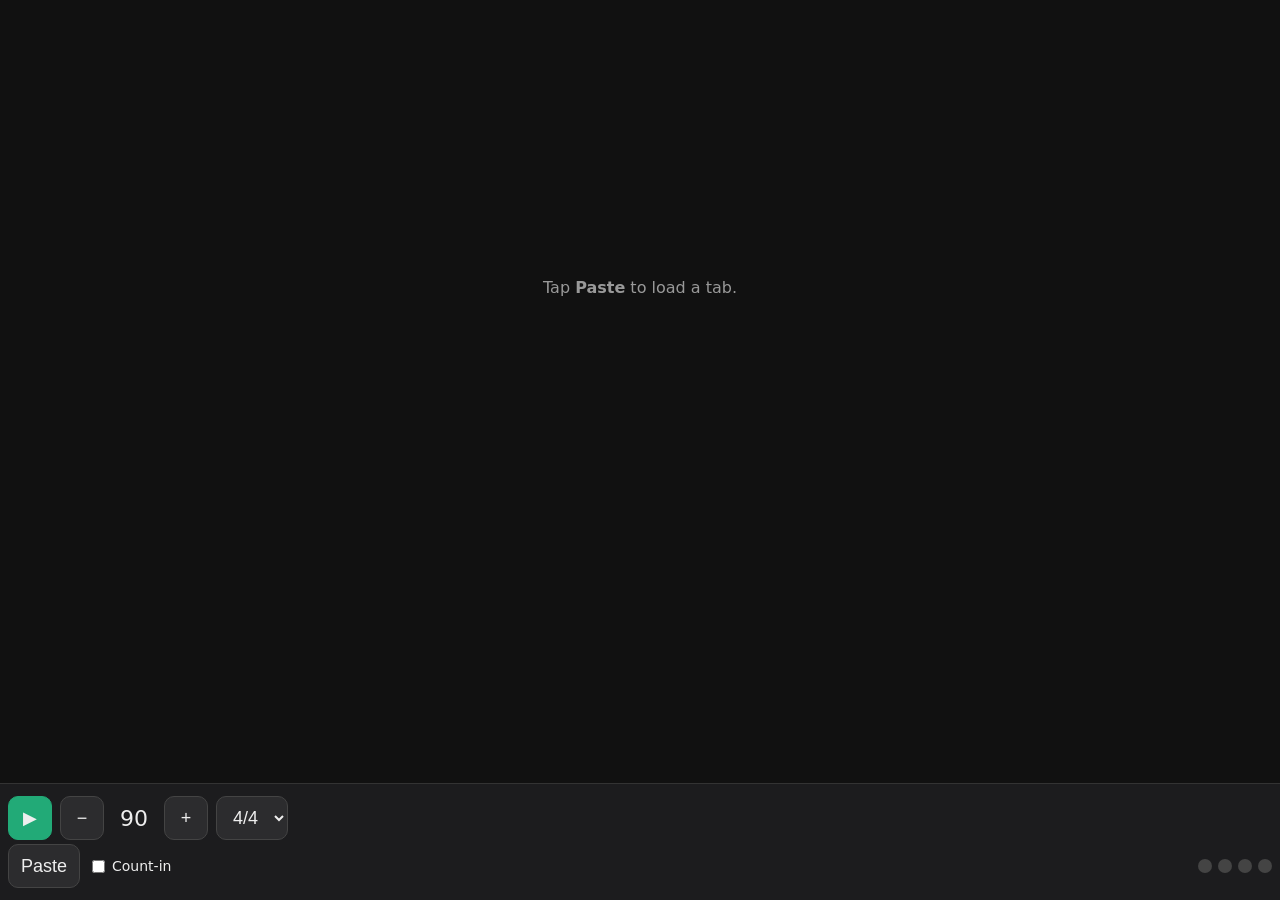
==== index.html @ aedd1376 "T1-T3: skeleton, metronome, paste import and parser Co-authored-by: Copilot <223556219+Copilot@users" ====
<!doctype html>
<html lang="en">
<head>
<meta charset="utf-8">
<meta name="viewport" content="width=device-width, initial-scale=1, viewport-fit=cover">
<meta name="theme-color" content="#111111">
<title>Tab Trainer</title>
<link rel="stylesheet" href="style.css">
</head>
<body>
<main id="tab" aria-live="polite">
  <p class="hint">Tap <b>Paste</b> to load a tab.</p>
</main>
<nav id="bar">
  <div class="row">
    <button id="play" aria-label="Start metronome">▶</button>
    <button id="bpm-down" aria-label="Slower">−</button>
    <output id="bpm">90</output>
    <button id="bpm-up" aria-label="Faster">+</button>
    <select id="sig" aria-label="Time signature">
      <option value="4" selected>4/4</option>
      <option value="3">3/4</option>
      <option value="6">6/8</option>
      <option value="5">5/4</option>
      <option value="2">2/4</option>
    </select>
  </div>
  <div class="row">
    <button id="paste">Paste</button>
    <label class="chk"><input type="checkbox" id="countin"> Count-in</label>
    <span id="beats" aria-hidden="true"></span>
  </div>
</nav>
<dialog id="paste-dlg">
  <form method="dialog">
    <textarea id="paste-text" placeholder="Paste tab text here" rows="8"></textarea>
    <div class="row">
      <button value="cancel">Cancel</button>
      <button id="paste-ok" value="ok">Load</button>
    </div>
  </form>
</dialog>
<script type="module" src="app.js"></script>
</body>
</html>
---- style.css ----
* { box-sizing: border-box; }
html, body { margin: 0; height: 100%; overflow-x: hidden; background: #111; color: #eee;
  font-family: system-ui, sans-serif; -webkit-text-size-adjust: 100%; }
#tab { padding: 8px 6px calc(120px + env(safe-area-inset-bottom)); max-width: 100vw; }
.hint { color: #999; text-align: center; margin-top: 30vh; }
.tabrow { font: 11px/1.15 ui-monospace, Menlo, Consolas, monospace; white-space: pre;
  margin: 0 0 14px; overflow-x: auto; }
.raw { font: 11px/1.2 ui-monospace, Menlo, monospace; white-space: pre-wrap; word-break: break-all; }
.warn { color: #fc6; font-size: 13px; }
#bar { position: fixed; left: 0; right: 0; bottom: 0; background: #1c1c1e; border-top: 1px solid #333;
  padding: 8px 8px calc(8px + env(safe-area-inset-bottom)); }
.row { display: flex; align-items: center; gap: 8px; margin: 4px 0; }
button, select { min-height: 44px; min-width: 44px; font-size: 18px; border-radius: 10px;
  border: 1px solid #444; background: #2c2c2e; color: #eee; padding: 0 12px; }
#play { background: #2a7; border-color: #2a7; }
#play.on { background: #c43; border-color: #c43; }
#bpm { min-width: 44px; text-align: center; font-size: 22px; font-variant-numeric: tabular-nums; }
.chk { font-size: 14px; display: flex; align-items: center; gap: 4px; }
#beats { margin-left: auto; display: flex; gap: 6px; }
#beats i { width: 14px; height: 14px; border-radius: 50%; background: #444; }
#beats i.on { background: #fc3; }
#beats i.on.first { background: #f55; }
dialog { width: 92vw; max-width: 500px; background: #1c1c1e; color: #eee; border: 1px solid #444; border-radius: 12px; }
textarea { width: 100%; font: 12px ui-monospace, monospace; background: #111; color: #eee; border: 1px solid #444; }
dialog .row button:last-child { margin-left: auto; }
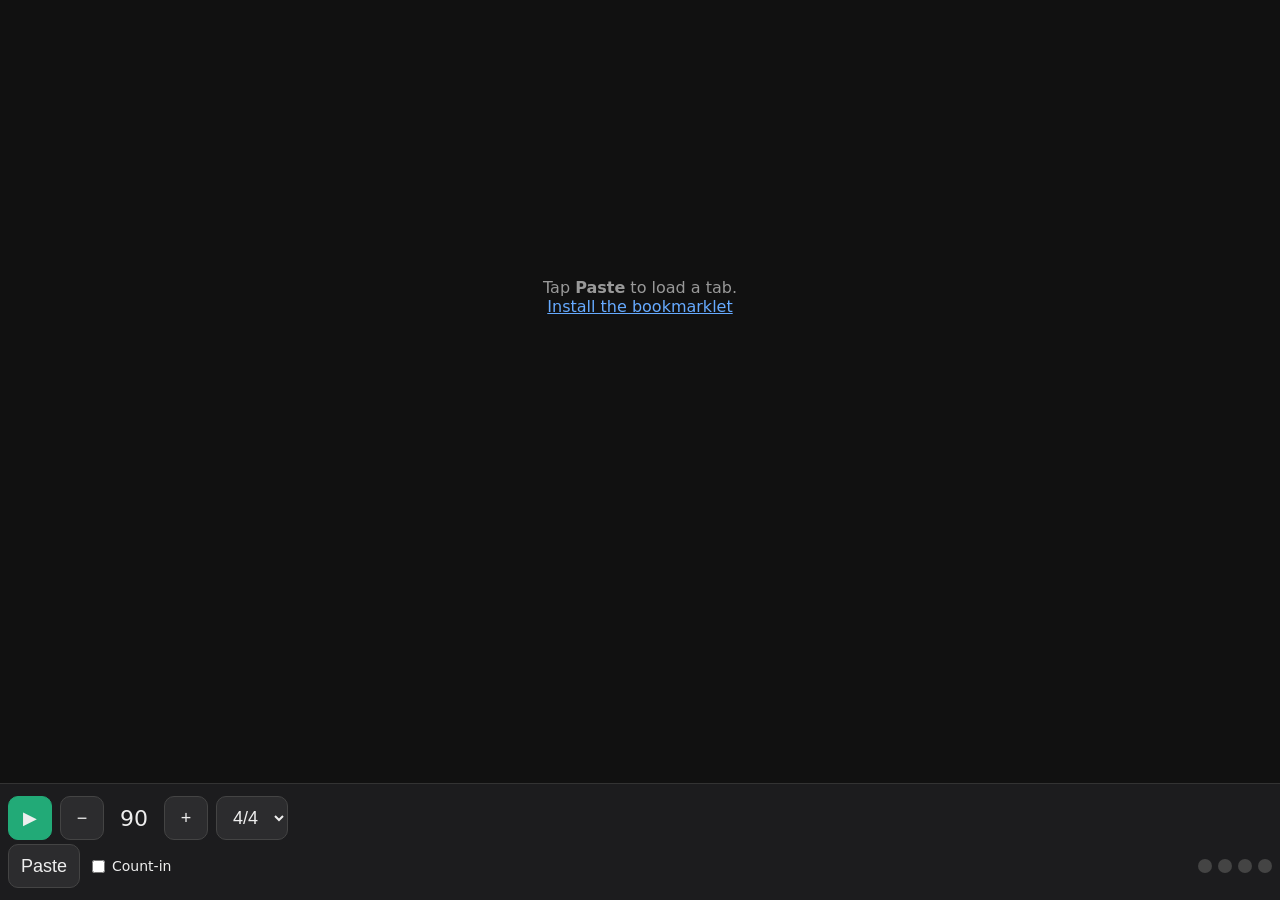
==== commit f465cb35: "T7: bookmarklet install page and hash import Co-authored-by: Copilot <223556219+Copilot@users.norepl" ====
--- a/index.html
+++ b/index.html
@@ -9,8 +9,9 @@
 </head>
 <body>
 <main id="tab" aria-live="polite">
-  <p class="hint">Tap <b>Paste</b> to load a tab.</p>
+  <p class="hint">Tap <b>Paste</b> to load a tab.<br><a href="install.html">Install the bookmarklet</a></p>
 </main>
+<div id="banner" hidden><span id="banner-msg"></span><button id="banner-save">Save</button><button id="banner-x" aria-label="Dismiss">✕</button></div>
 <nav id="bar">
   <div class="row">
     <button id="play" aria-label="Start metronome">▶</button>
--- a/style.css
+++ b/style.css
@@ -23,3 +23,9 @@
 dialog { width: 92vw; max-width: 500px; background: #1c1c1e; color: #eee; border: 1px solid #444; border-radius: 12px; }
 textarea { width: 100%; font: 12px ui-monospace, monospace; background: #111; color: #eee; border: 1px solid #444; }
 dialog .row button:last-child { margin-left: auto; }
+#banner { position: fixed; left: 8px; right: 8px; top: 8px; z-index: 5; display: flex; align-items: center; gap: 8px;
+  background: #234; border: 1px solid #58a; border-radius: 10px; padding: 8px; }
+#banner[hidden] { display: none; }
+#banner span { flex: 1; font-size: 14px; }
+#banner button { min-height: 40px; font-size: 15px; }
+.hint a { color: #6af; }
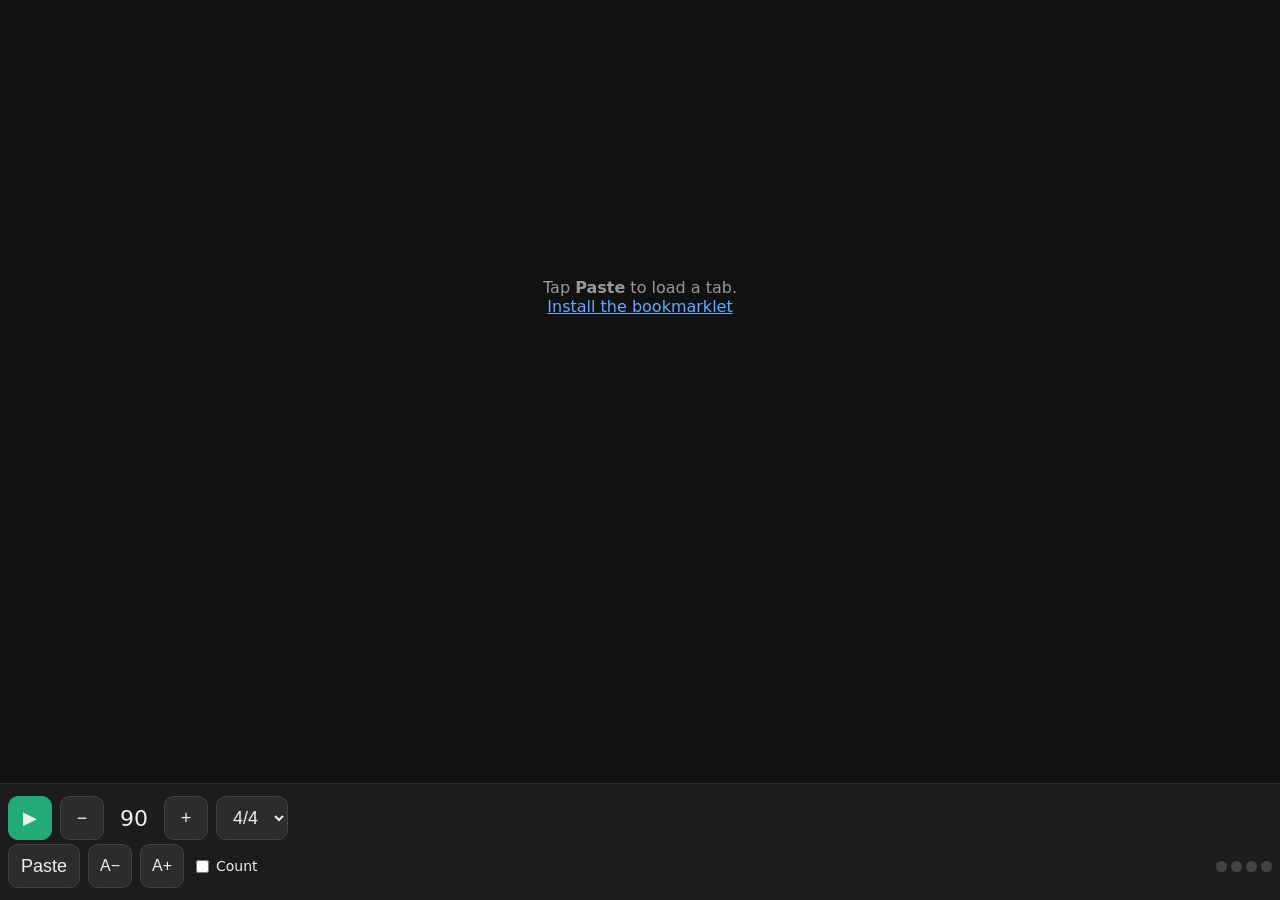
==== commit 57bfdb29: "Adjustable tab text size, larger default Co-authored-by: Copilot <223556219+Copilot@users.noreply.gi" ====
--- a/index.html
+++ b/index.html
@@ -28,7 +28,9 @@
   </div>
   <div class="row">
     <button id="paste">Paste</button>
-    <label class="chk"><input type="checkbox" id="countin"> Count-in</label>
+    <button id="fs-down" aria-label="Smaller text">A−</button>
+    <button id="fs-up" aria-label="Larger text">A+</button>
+    <label class="chk"><input type="checkbox" id="countin"> Count</label>
     <span id="beats" aria-hidden="true"></span>
   </div>
 </nav>
--- a/style.css
+++ b/style.css
@@ -3,7 +3,7 @@
   font-family: system-ui, sans-serif; -webkit-text-size-adjust: 100%; }
 #tab { padding: 8px 6px calc(120px + env(safe-area-inset-bottom)); max-width: 100vw; }
 .hint { color: #999; text-align: center; margin-top: 30vh; }
-.tabrow { font: 11px/1.15 ui-monospace, Menlo, Consolas, monospace; white-space: pre;
+.tabrow { font: var(--fs, 13px)/1.25 ui-monospace, Menlo, Consolas, monospace; white-space: pre;
   margin: 0 0 14px; overflow-x: auto; }
 .raw { font: 11px/1.2 ui-monospace, Menlo, monospace; white-space: pre-wrap; word-break: break-all; }
 .warn { color: #fc6; font-size: 13px; }
@@ -16,8 +16,8 @@
 #play.on { background: #c43; border-color: #c43; }
 #bpm { min-width: 44px; text-align: center; font-size: 22px; font-variant-numeric: tabular-nums; }
 .chk { font-size: 14px; display: flex; align-items: center; gap: 4px; }
-#beats { margin-left: auto; display: flex; gap: 6px; }
-#beats i { width: 14px; height: 14px; border-radius: 50%; background: #444; }
+#beats { margin-left: auto; display: flex; gap: 4px; }
+#beats i { width: 11px; height: 11px; border-radius: 50%; background: #444; }
 #beats i.on { background: #fc3; }
 #beats i.on.first { background: #f55; }
 dialog { width: 92vw; max-width: 500px; background: #1c1c1e; color: #eee; border: 1px solid #444; border-radius: 12px; }
@@ -29,3 +29,5 @@
 #banner span { flex: 1; font-size: 14px; }
 #banner button { min-height: 40px; font-size: 15px; }
 .hint a { color: #6af; }
+#fs-down, #fs-up { padding: 0; font-size: 16px; }
+.tabrow { padding-bottom: 2px; border-bottom: 1px solid #222; }
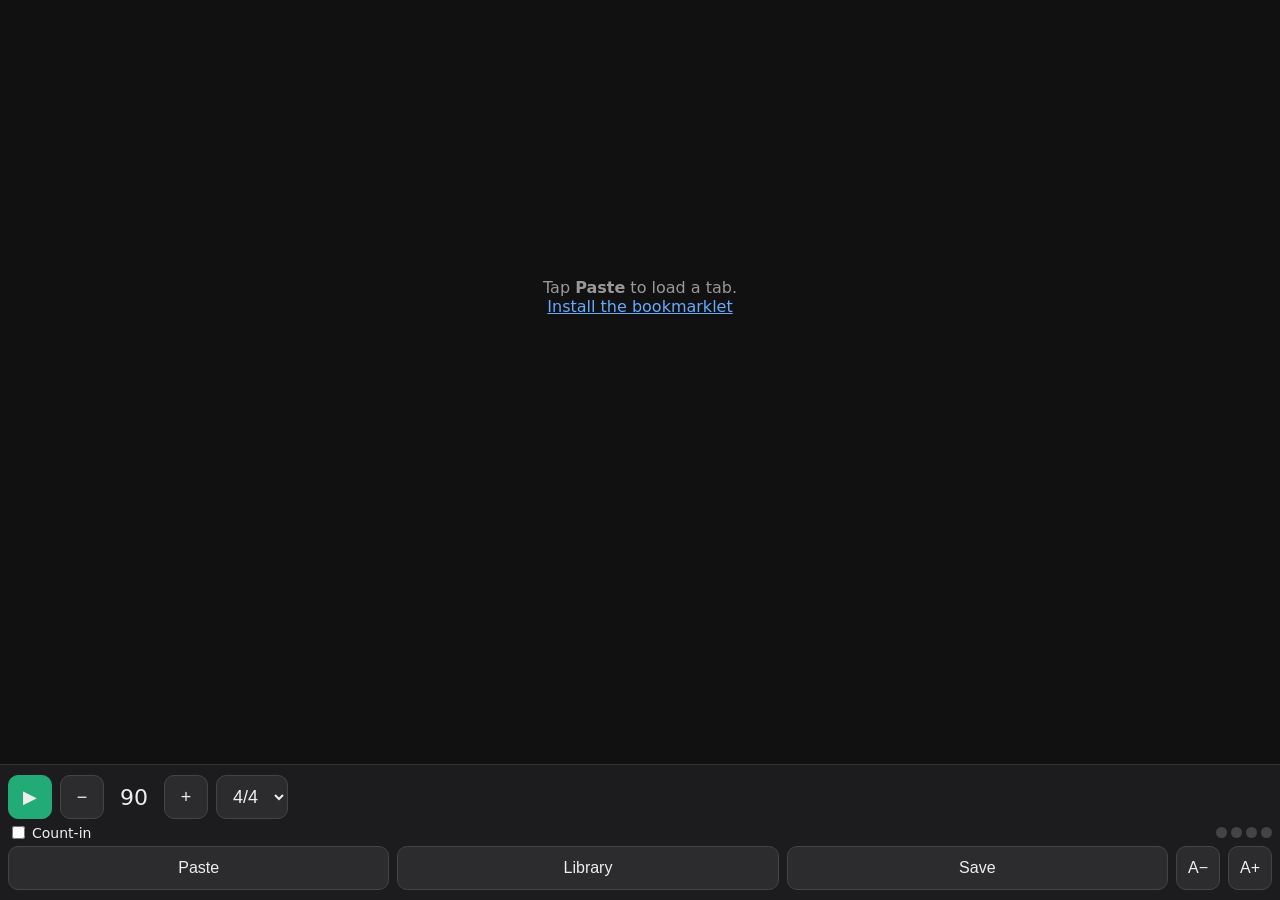
==== commit 5bfb53fc: "T4 library, pinch-to-zoom, landscape layout Co-authored-by: Copilot <223556219+Copilot@users.noreply" ====
--- a/index.html
+++ b/index.html
@@ -13,7 +13,7 @@
 </main>
 <div id="banner" hidden><span id="banner-msg"></span><button id="banner-save">Save</button><button id="banner-x" aria-label="Dismiss">✕</button></div>
 <nav id="bar">
-  <div class="row">
+  <div class="row r1">
     <button id="play" aria-label="Start metronome">▶</button>
     <button id="bpm-down" aria-label="Slower">−</button>
     <output id="bpm">90</output>
@@ -26,14 +26,22 @@
       <option value="2">2/4</option>
     </select>
   </div>
-  <div class="row">
+  <div class="row r2">
+    <label class="chk"><input type="checkbox" id="countin"> Count-in</label>
+    <span id="beats" aria-hidden="true"></span>
+  </div>
+  <div class="row r3">
     <button id="paste">Paste</button>
+    <button id="library">Library</button>
+    <button id="save">Save</button>
     <button id="fs-down" aria-label="Smaller text">A−</button>
     <button id="fs-up" aria-label="Larger text">A+</button>
-    <label class="chk"><input type="checkbox" id="countin"> Count</label>
-    <span id="beats" aria-hidden="true"></span>
   </div>
 </nav>
+<dialog id="lib-dlg">
+  <ul id="lib-list"></ul>
+  <div class="row"><button id="lib-close">Close</button></div>
+</dialog>
 <dialog id="paste-dlg">
   <form method="dialog">
     <textarea id="paste-text" placeholder="Paste tab text here" rows="8"></textarea>
--- a/style.css
+++ b/style.css
@@ -1,14 +1,14 @@
 * { box-sizing: border-box; }
 html, body { margin: 0; height: 100%; overflow-x: hidden; background: #111; color: #eee;
   font-family: system-ui, sans-serif; -webkit-text-size-adjust: 100%; }
-#tab { padding: 8px 6px calc(120px + env(safe-area-inset-bottom)); max-width: 100vw; }
+#tab { touch-action: pan-y; padding: 8px 6px calc(190px + env(safe-area-inset-bottom)); max-width: 100vw; }
 .hint { color: #999; text-align: center; margin-top: 30vh; }
 .tabrow { font: var(--fs, 13px)/1.25 ui-monospace, Menlo, Consolas, monospace; white-space: pre;
   margin: 0 0 14px; overflow-x: auto; }
 .raw { font: 11px/1.2 ui-monospace, Menlo, monospace; white-space: pre-wrap; word-break: break-all; }
 .warn { color: #fc6; font-size: 13px; }
 #bar { position: fixed; left: 0; right: 0; bottom: 0; background: #1c1c1e; border-top: 1px solid #333;
-  padding: 8px 8px calc(8px + env(safe-area-inset-bottom)); }
+  padding: 6px calc(8px + env(safe-area-inset-right)) calc(6px + env(safe-area-inset-bottom)) calc(8px + env(safe-area-inset-left)); }
 .row { display: flex; align-items: center; gap: 8px; margin: 4px 0; }
 button, select { min-height: 44px; min-width: 44px; font-size: 18px; border-radius: 10px;
   border: 1px solid #444; background: #2c2c2e; color: #eee; padding: 0 12px; }
@@ -23,11 +23,28 @@
 dialog { width: 92vw; max-width: 500px; background: #1c1c1e; color: #eee; border: 1px solid #444; border-radius: 12px; }
 textarea { width: 100%; font: 12px ui-monospace, monospace; background: #111; color: #eee; border: 1px solid #444; }
 dialog .row button:last-child { margin-left: auto; }
-#banner { position: fixed; left: 8px; right: 8px; top: 8px; z-index: 5; display: flex; align-items: center; gap: 8px;
+#banner { position: sticky; top: 8px; margin: 8px 8px 0; z-index: 5; display: flex; align-items: center; gap: 8px;
   background: #234; border: 1px solid #58a; border-radius: 10px; padding: 8px; }
 #banner[hidden] { display: none; }
 #banner span { flex: 1; font-size: 14px; }
 #banner button { min-height: 40px; font-size: 15px; }
 .hint a { color: #6af; }
 #fs-down, #fs-up { padding: 0; font-size: 16px; }
+.r3 button { flex: 1; padding: 0 6px; font-size: 16px; }
+.r3 #fs-down, .r3 #fs-up { flex: 0 0 44px; }
 .tabrow { padding-bottom: 2px; border-bottom: 1px solid #222; }
+#lib-list { list-style: none; margin: 0 0 8px; padding: 0; max-height: 60vh; overflow-y: auto; }
+#lib-list li { display: flex; gap: 6px; margin-bottom: 6px; }
+#lib-list .open { flex: 1; text-align: left; overflow: hidden; text-overflow: ellipsis; white-space: nowrap; }
+#lib-list .empty { color: #999; padding: 8px; }
+/* Landscape phones: one compact bar row so tabs get the screen. */
+@media (orientation: landscape) and (max-height: 500px) {
+  #bar { display: flex; flex-wrap: nowrap; align-items: center; gap: 6px; }
+  #bar .row { display: contents; }
+  #bar button, #bar select { min-height: 36px; min-width: 36px; font-size: 15px; padding: 0 8px; }
+  .r3 button { flex: 0 0 auto; }
+  #bpm { font-size: 18px; min-width: 36px; }
+  #tab { padding-bottom: calc(60px + env(safe-area-inset-bottom)); padding-left: calc(6px + env(safe-area-inset-left)); padding-right: calc(6px + env(safe-area-inset-right)); }
+  #beats { margin-left: 0; }
+  .chk { font-size: 12px; }
+}
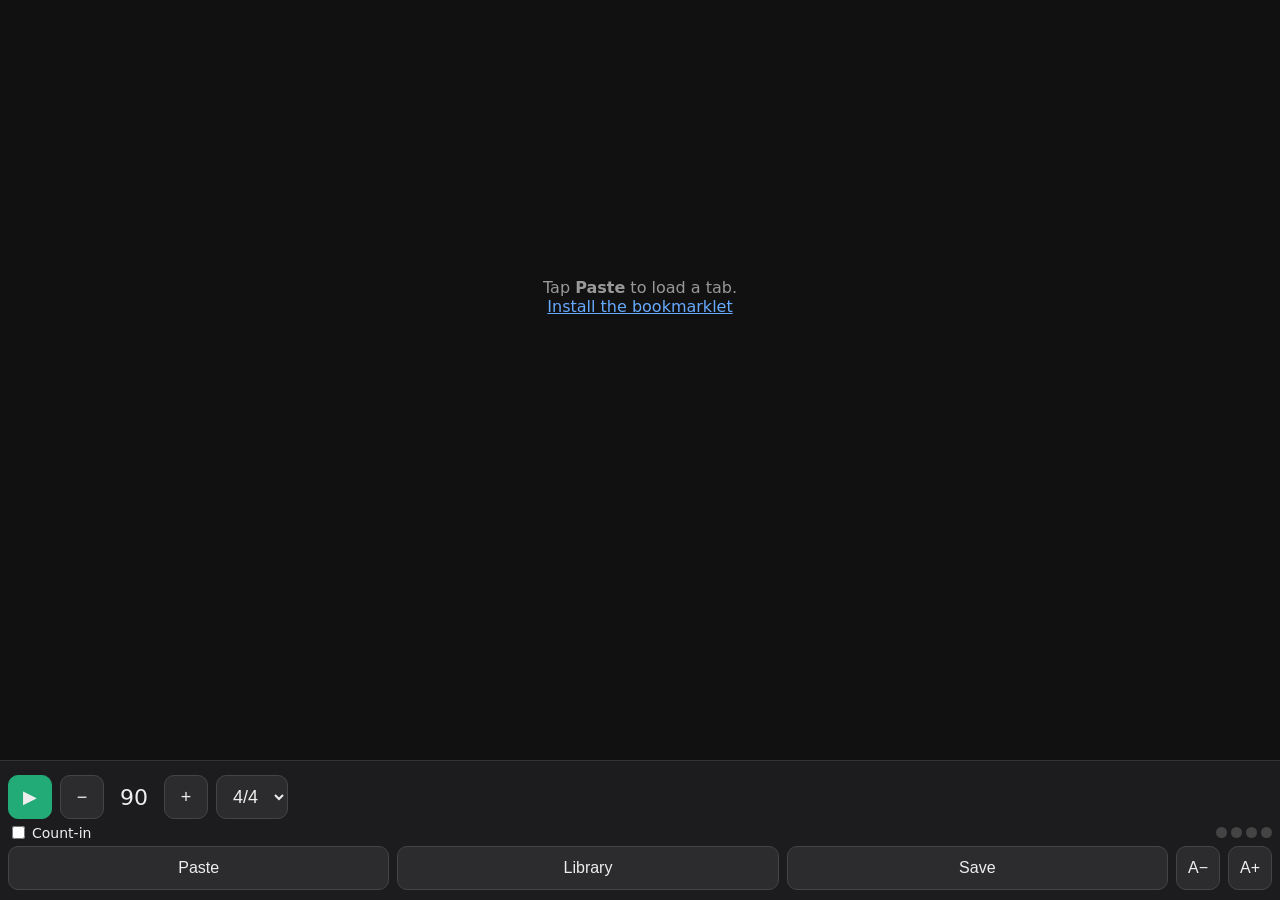
==== commit c10e448a: "T5: bar selection, named sections, loop toggle Co-authored-by: Copilot <223556219+Copilot@users.nore" ====
--- a/index.html
+++ b/index.html
@@ -13,6 +13,14 @@
 </main>
 <div id="banner" hidden><span id="banner-msg"></span><button id="banner-save">Save</button><button id="banner-x" aria-label="Dismiss">✕</button></div>
 <nav id="bar">
+  <div class="row r0" id="sec-bar" hidden>
+    <span id="sec-info"></span>
+    <button id="sec-save" hidden>Save</button>
+    <select id="sec-pick" aria-label="Saved sections" hidden></select>
+    <button id="sec-del" aria-label="Delete section" hidden>🗑</button>
+    <button id="loop" aria-pressed="false" aria-label="Toggle loop" hidden>🔁</button>
+    <button id="sec-clear" aria-label="Clear selection" hidden>✕</button>
+  </div>
   <div class="row r1">
     <button id="play" aria-label="Start metronome">▶</button>
     <button id="bpm-down" aria-label="Slower">−</button>
--- a/style.css
+++ b/style.css
@@ -1,7 +1,7 @@
 * { box-sizing: border-box; }
 html, body { margin: 0; height: 100%; overflow-x: hidden; background: #111; color: #eee;
   font-family: system-ui, sans-serif; -webkit-text-size-adjust: 100%; }
-#tab { touch-action: pan-y; padding: 8px 6px calc(190px + env(safe-area-inset-bottom)); max-width: 100vw; }
+#tab { touch-action: pan-y; padding: 8px 6px calc(var(--barh, 190px) + 16px); max-width: 100vw; }
 .hint { color: #999; text-align: center; margin-top: 30vh; }
 .tabrow { font: var(--fs, 13px)/1.25 ui-monospace, Menlo, Consolas, monospace; white-space: pre;
   margin: 0 0 14px; overflow-x: auto; }
@@ -39,12 +39,26 @@
 #lib-list .empty { color: #999; padding: 8px; }
 /* Landscape phones: one compact bar row so tabs get the screen. */
 @media (orientation: landscape) and (max-height: 500px) {
+  #sec-info { flex: 0 0 auto; }
   #bar { display: flex; flex-wrap: nowrap; align-items: center; gap: 6px; }
   #bar .row { display: contents; }
   #bar button, #bar select { min-height: 36px; min-width: 36px; font-size: 15px; padding: 0 8px; }
   .r3 button { flex: 0 0 auto; }
   #bpm { font-size: 18px; min-width: 36px; }
-  #tab { padding-bottom: calc(60px + env(safe-area-inset-bottom)); padding-left: calc(6px + env(safe-area-inset-left)); padding-right: calc(6px + env(safe-area-inset-right)); }
+  #tab { padding-bottom: calc(var(--barh, 60px) + 16px); padding-left: calc(6px + env(safe-area-inset-left)); padding-right: calc(6px + env(safe-area-inset-right)); }
   #beats { margin-left: 0; }
   .chk { font-size: 12px; }
 }
+.tabrow .nm, .tabrow .m { display: inline-block; vertical-align: top; white-space: pre; }
+.tabrow .m { cursor: pointer; border-radius: 3px; }
+.tabrow .m.sel { background: rgba(80, 160, 255, .28); box-shadow: inset 0 0 0 1px #58a; }
+.tabrow .m.pending { background: rgba(255, 200, 50, .3); }
+.r0 { flex-wrap: wrap; }
+#sec-info { flex: 1; font-size: 14px; min-width: 90px; }
+#sec-bar button, #sec-bar select { min-height: 40px; font-size: 15px; }
+#sec-bar [hidden] { display: none; }
+#loop.on { background: #28a; border-color: #28a; }
+.r0 { flex-wrap: nowrap; gap: 6px; }
+#sec-info { min-width: 0; font-size: 13px; }
+#sec-bar button, #sec-bar select { padding: 0 8px; min-width: 40px; }
+#sec-pick { max-width: 110px; }
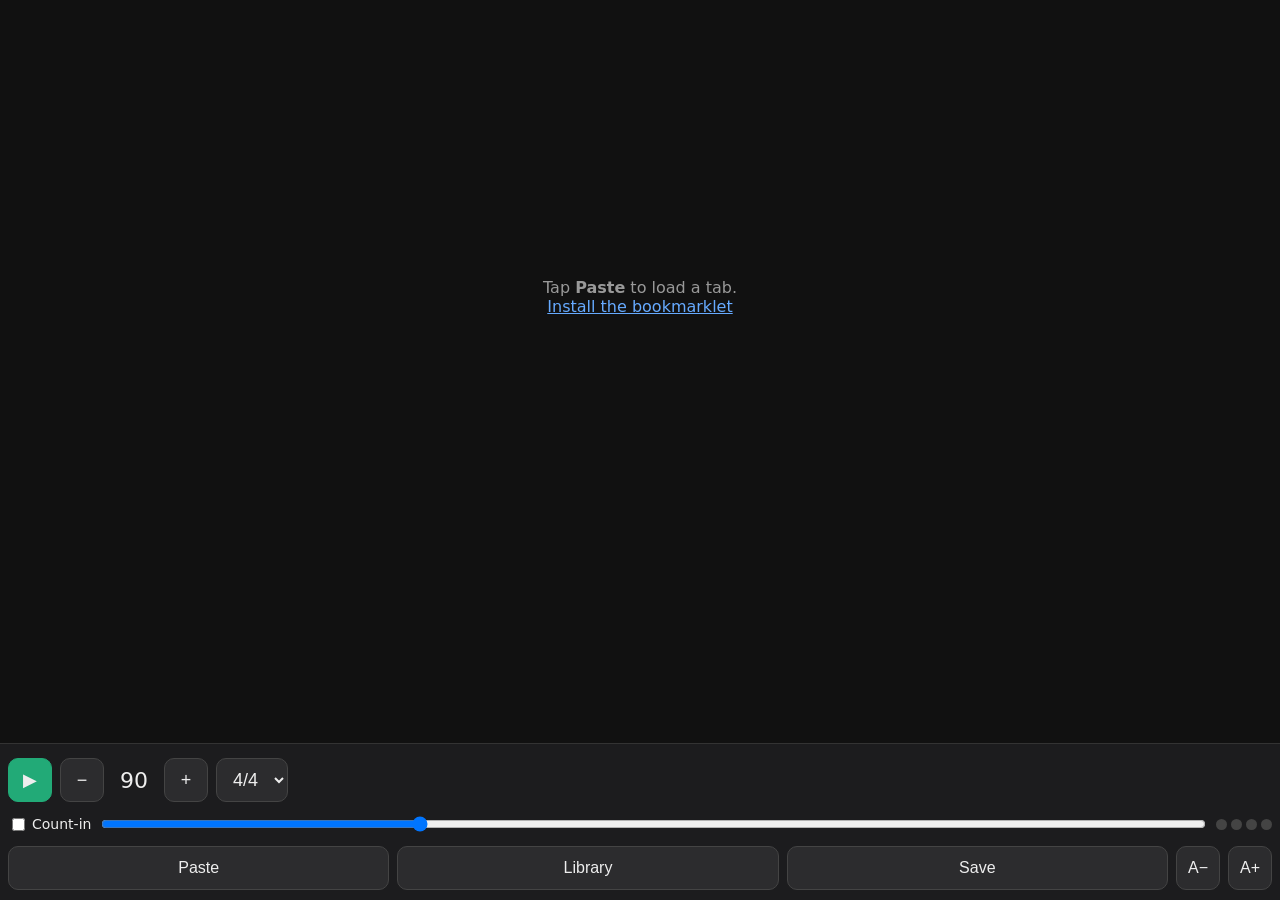
==== commit f1c57e52: "T6: playhead and tempo slider Co-authored-by: Copilot <223556219+Copilot@users.noreply.github.com>" ====
--- a/index.html
+++ b/index.html
@@ -36,6 +36,7 @@
   </div>
   <div class="row r2">
     <label class="chk"><input type="checkbox" id="countin"> Count-in</label>
+    <input type="range" id="tempo" min="30" max="240" value="90" aria-label="Tempo">
     <span id="beats" aria-hidden="true"></span>
   </div>
   <div class="row r3">
--- a/style.css
+++ b/style.css
@@ -62,3 +62,5 @@
 #sec-info { min-width: 0; font-size: 13px; }
 #sec-bar button, #sec-bar select { padding: 0 8px; min-width: 40px; }
 #sec-pick { max-width: 110px; }
+#tempo { flex: 1; min-width: 0; height: 32px; }
+.tabrow .m.ph { background: rgba(80, 220, 120, .35); box-shadow: inset 0 0 0 2px #4d6; }
